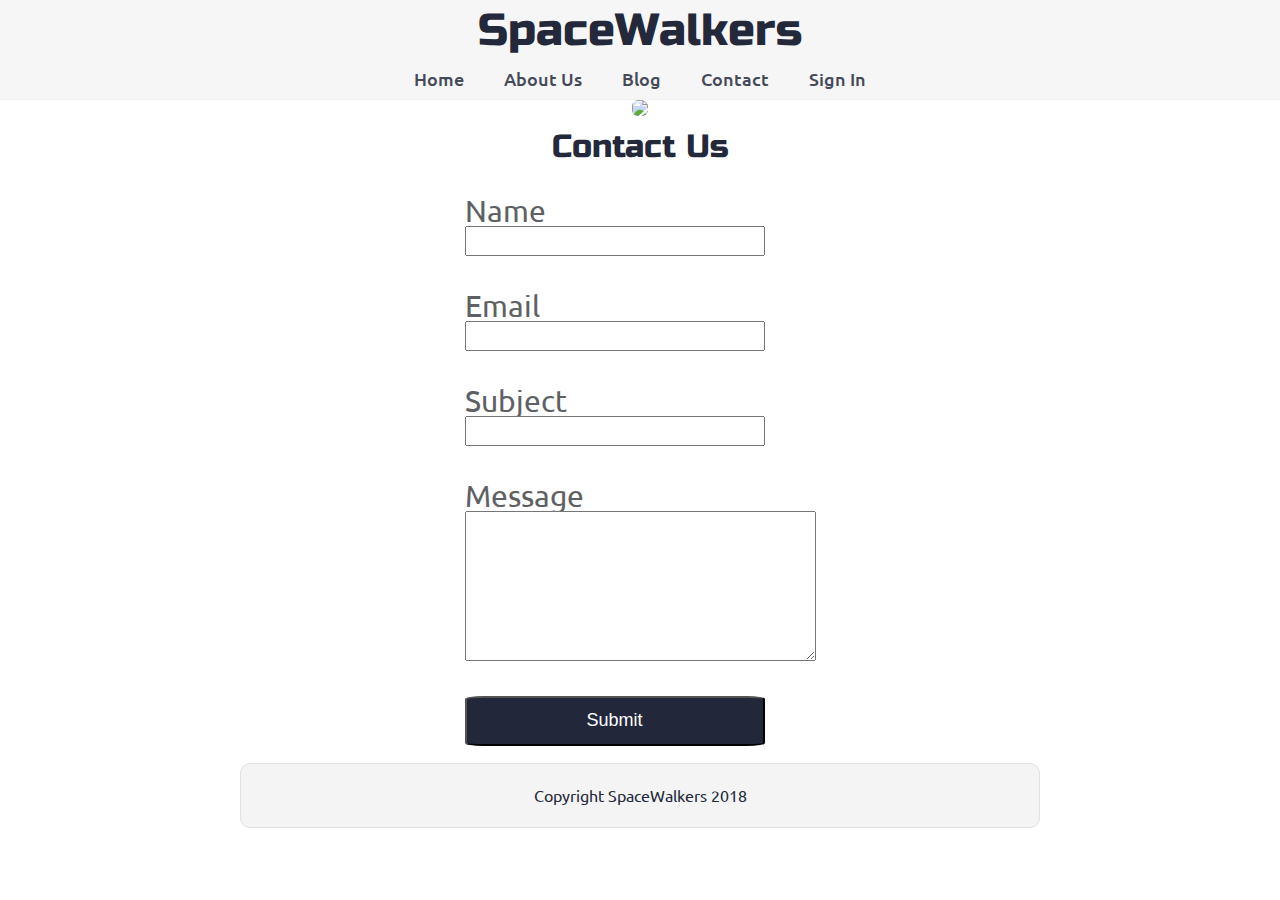
==== contact.html @ d4ff7db6 "Stretch Goal completed" ====
<!doctype html>

<html lang="en">
<head>
  <meta charset="utf-8">
  <meta name="viewport" content="width=device-width, initial-scale=1">
  <title>Contact Us - SpaceWalkers</title>

  <link href="https://fonts.googleapis.com/css?family=Russo+One|Ubuntu" rel="stylesheet">
  <link href="css/index.css" rel="stylesheet">

  <!--[if lt IE 9]>
    <script src="https://cdnjs.cloudflare.com/ajax/libs/html5shiv/3.7.3/html5shiv.js"></script>
  <![endif]-->
</head>

<body>

 <!-- navigation code here -->
  <nav>
    <h1>SpaceWalkers</h1>
    <ul>
      <li><a href="#">Home</a></li>
      <li><a href="#">About Us</a></li>
      <li><a href="#">Blog</a></li>
      <li><a href="#">Contact</a></li>
      <li><a href="#">Sign In</a></li>
    </ul>
  </nav>

  <div class="container home contact">

    <header class="intro">
       <!-- image code here -->
      <img src="img/main-header.png">
      <h2>Contact Us</h2>

      <form class="contact-form">
            <ul>
                <li><span>Name</span> <input type="text" name="name" id="name"></li>
                <li><span>Email</span> <input type="email" name="email" id="email"></li>
                <li><span>Subject</span> <input type="text" name="subject" id="subject"></li>
                <li><span>Message</span> <textarea cols="41" class="message" type="text" name="message" id="message"></textarea></li>
                <li><input type="submit" class="btn"></li>
                <img class="rocket-go" src="/img/rocket.png">
            </ul>
        </form>
    
    </header>

    <footer>
      <p>Copyright SpaceWalkers 2018</p>
    </footer>

  </div>
</body>
</html>
---- css/index.css ----
@keyframes takeOff {
  0% {
    transform: translateY(1%);
  }
  50% {
    transform: translateY(50%);
  }
  100% {
    transform: translateY(100%);
  }
}
/* http://meyerweb.com/eric/tools/css/reset/ 
   v2.0 | 20110126
   License: none (public domain)
*/
html,
body,
div,
span,
applet,
object,
iframe,
h1,
h2,
h3,
h4,
h5,
h6,
p,
blockquote,
pre,
a,
abbr,
acronym,
address,
big,
cite,
code,
del,
dfn,
em,
img,
ins,
kbd,
q,
s,
samp,
small,
strike,
strong,
sub,
sup,
tt,
var,
b,
u,
i,
center,
dl,
dt,
dd,
ol,
ul,
li,
fieldset,
form,
label,
legend,
table,
caption,
tbody,
tfoot,
thead,
tr,
th,
td,
article,
aside,
canvas,
details,
embed,
figure,
figcaption,
footer,
header,
hgroup,
menu,
nav,
output,
ruby,
section,
summary,
time,
mark,
audio,
video {
  margin: 0;
  padding: 0;
  border: 0;
  font-size: 100%;
  font: inherit;
  vertical-align: baseline;
}
/* HTML5 display-role reset for older browsers */
article,
aside,
details,
figcaption,
figure,
footer,
header,
hgroup,
menu,
nav,
section {
  display: block;
}
body {
  line-height: 1;
}
ol,
ul {
  list-style: none;
}
blockquote,
q {
  quotes: none;
}
blockquote:before,
blockquote:after,
q:before,
q:after {
  content: '';
  content: none;
}
table {
  border-collapse: collapse;
  border-spacing: 0;
}
* {
  box-sizing: border-box;
}
html {
  font-size: 62.5%;
}
html,
body {
  font-family: 'Ubuntu', sans-serif;
  color: #5E6164;
}
h1,
h2,
h3,
h4,
h5 {
  font-family: 'Russo One', sans-serif;
  color: #23293B;
}
h1 {
  font-size: 4.5rem;
}
h2 {
  font-size: 3.2rem;
}
h3 {
  font-size: 2.8rem;
}
p {
  font-size: 1.6rem;
  line-height: 1.4;
}
.container {
  max-width: 800px;
  width: 100%;
  margin: 0 auto;
}
nav {
  display: flex;
  flex-direction: column;
  justify-content: space-around;
  align-items: center;
  width: 100%;
  height: 10rem;
  background: #F6F6F6;
  border-bottom: 0.1rem #F1F1F1 solid;
}
nav h1 {
  margin-top: 0.5%;
}
nav ul {
  display: flex;
  flex-direction: row;
  justify-content: space-around;
  align-items: center;
}
nav ul li {
  font-size: 1.75rem;
  margin: 1.5rem 2rem 1rem;
}
nav ul li a {
  color: #454A59;
  text-decoration: none;
  font-weight: 500;
}
nav ul li a:visited {
  text-decoration: none;
  color: black;
}
nav ul li a:hover {
  color: lightgrey;
  background-color: none;
  cursor: pointer;
  font-weight: 600;
}
footer {
  color: #22283B;
  background: #f4f4f4;
  padding: 20px 0;
  border: 1px double #e0e0e0;
  border-radius: 10px;
  display: flex;
  justify-content: center;
  align-items: center;
}
.home .intro h2 {
  padding: 15px;
}
.home .intro p {
  padding: 0 15px;
}
.home .intro img {
  border-radius: 6px;
}
@media (max-width: 500px) {
  .home .intro img {
    max-width: 500px;
  }
}
.home .space-images {
  display: flex;
  flex-wrap: wrap;
  width: 100%;
}
.home .space-images img {
  width: 28%;
  margin: 20px 2.5%;
  border-radius: 20px;
  height: 100%;
}
@media (max-width: 500px) {
  .home .space-images img {
    width: 95%;
  }
}
.home .visit-planets {
  padding: 15px;
}
.home .visit-planets h3 {
  margin-top: 11px;
}
.home .visit-planets p {
  margin-top: 13px;
}
@media (max-width: 500px) {
  .home .sky,
  .home .launch {
    display: none;
  }
}
.home .walk {
  margin-top: 60px;
  border-top: 1px solid #dee2e6;
  padding: 50px 60px;
  display: flex;
  justify-content: center;
}
@media (max-width: 500px) {
  .home .walk {
    display: flex;
    flex-direction: column-reverse;
    justify-content: space-around;
    align-items: center;
    width: 100%;
    padding: 0;
    margin-top: 5%;
  }
}
.home .walk .walk-text {
  width: 50%;
}
@media (max-width: 500px) {
  .home .walk .walk-text {
    width: 95%;
  }
}
.home .walk .walk-text h3 {
  margin-bottom: 10px;
}
.home .walk .walk-text p {
  margin-bottom: 26px;
}
@media (max-width: 500px) {
  .home .walk .walk-text p {
    margin-bottom: 1%;
  }
}
.home .walk .walk-text .btn {
  height: 3.5rem;
  width: 10rem;
  border-radius: 6%;
  background-color: #22283A;
  color: white;
  font-size: 1.8rem;
  display: flex;
  flex-direction: row;
  justify-content: space-around;
  align-items: center;
}
.home .walk .walk-text .btn:hover {
  color: black;
  background-color: blue;
  cursor: pointer;
  font-weight: 600;
}
@media (max-width: 500px) {
  .home .walk .walk-text .btn {
    margin: 4% 0;
    height: 7rem;
    width: 100%;
    border-radius: 4px;
    background-color: #22283A;
    color: white;
    font-size: 2rem;
    display: flex;
    flex-direction: row;
    justify-content: space-around;
    align-items: center;
  }
}
.home .walk .walk-img {
  width: 46%;
  margin-left: 4%;
}
@media (max-width: 500px) {
  .home .walk .walk-img {
    width: 95%;
    margin-left: 0;
    margin: 20px 2.5%;
  }
}
.home .walk .walk-img img {
  width: 100%;
  height: auto;
  border-radius: 10px;
}
header {
  display: flex;
  flex-direction: column;
  justify-content: space-around;
  align-items: center;
}
header form ul {
  display: flex;
  flex-direction: column;
  justify-content: space-evenly;
  align-items: space-evenly;
}
header form ul li {
  display: flex;
  flex-direction: column;
  justify-content: center;
  align-items: flex-start;
  font-size: 3rem;
  margin: 5% 0;
}
header form ul li input {
  height: 3rem;
  width: 30rem;
}
header form ul .message {
  height: 15rem;
}
header form ul img {
  display: none;
}
header .btn {
  height: 5rem;
  width: 30rem;
  border-radius: 6%;
  background-color: #22283A;
  color: white;
  font-size: 1.8rem;
  display: flex;
  flex-direction: row;
  justify-content: space-around;
  align-items: center;
}
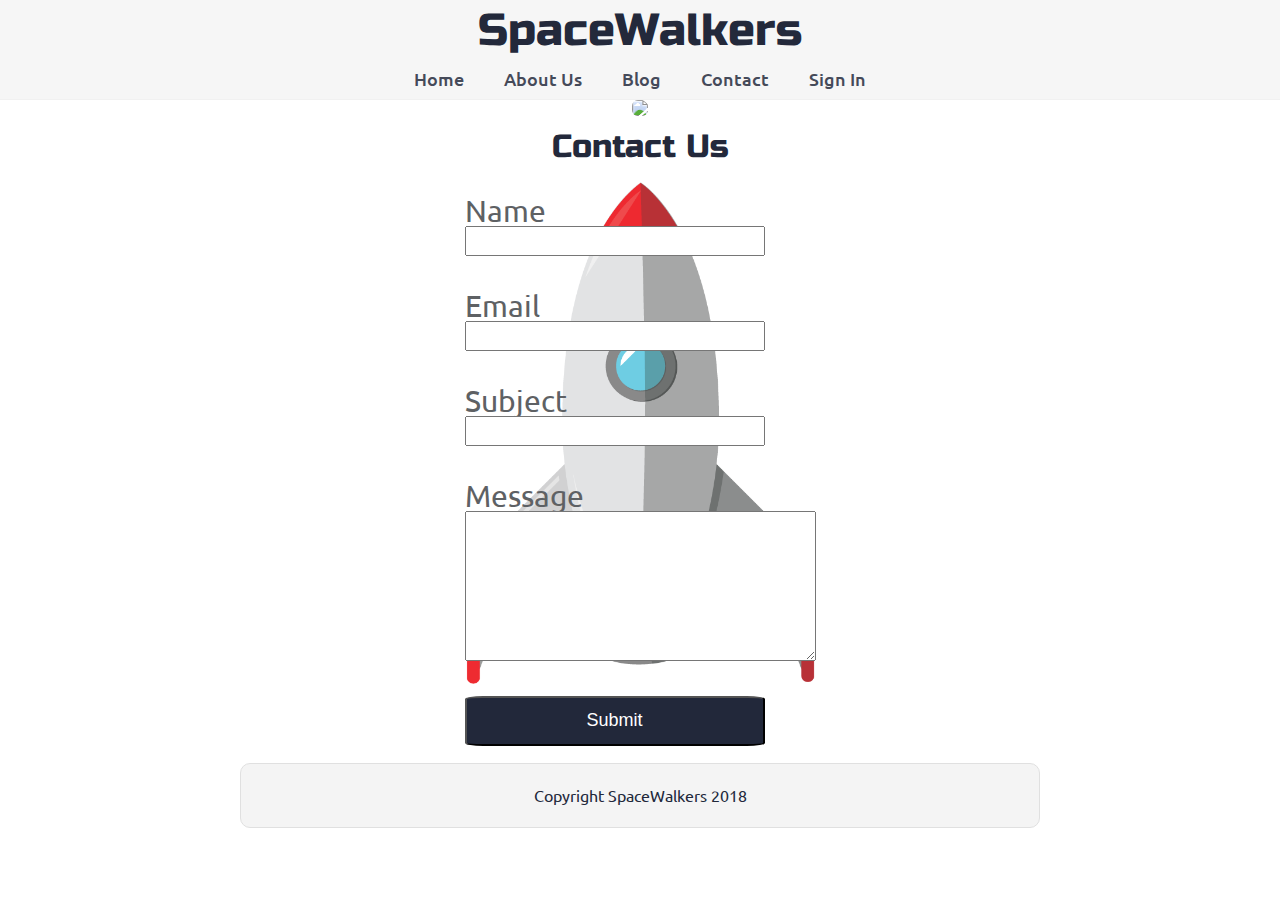
==== commit 907c80d2: "Added javascript file to smoothly handle CSS animation and redirect" ====
--- a/contact.html
+++ b/contact.html
@@ -41,7 +41,7 @@
                 <li><span>Email</span> <input type="email" name="email" id="email"></li>
                 <li><span>Subject</span> <input type="text" name="subject" id="subject"></li>
                 <li><span>Message</span> <textarea cols="41" class="message" type="text" name="message" id="message"></textarea></li>
-                <li><input type="submit" class="btn"></li>
+                <li><button type="submit" onclick='rocket()' class="submit btn">Submit</button></li>
                 <img class="rocket-go" src="/img/rocket.png">
             </ul>
         </form>
@@ -51,7 +51,7 @@
     <footer>
       <p>Copyright SpaceWalkers 2018</p>
     </footer>
-
+    <script src="./js/main.js"></script> 
   </div>
 </body>
 </html>--- a/css/index.css
+++ b/css/index.css
@@ -1,12 +1,15 @@
 @keyframes takeOff {
   0% {
-    transform: translateY(1%);
+    transform: translateY(1vh);
+  }
+  25% {
+    transform: translateY(10vh);
   }
   50% {
-    transform: translateY(50%);
+    transform: translateY(-200vh);
   }
   100% {
-    transform: translateY(100%);
+    transform: translateY(-800vh);
   }
 }
 /* http://meyerweb.com/eric/tools/css/reset/ 
@@ -359,6 +362,10 @@
   justify-content: space-around;
   align-items: center;
 }
+header form {
+  background: url('/img/rocket.png') no-repeat;
+  background-size: contain;
+}
 header form ul {
   display: flex;
   flex-direction: column;
@@ -395,3 +402,12 @@
   justify-content: space-around;
   align-items: center;
 }
+header .btn:hover {
+  color: lightgrey;
+  background-color: none;
+  cursor: pointer;
+  font-weight: 600;
+}
+header .btn:active :root {
+  display: none;
+}
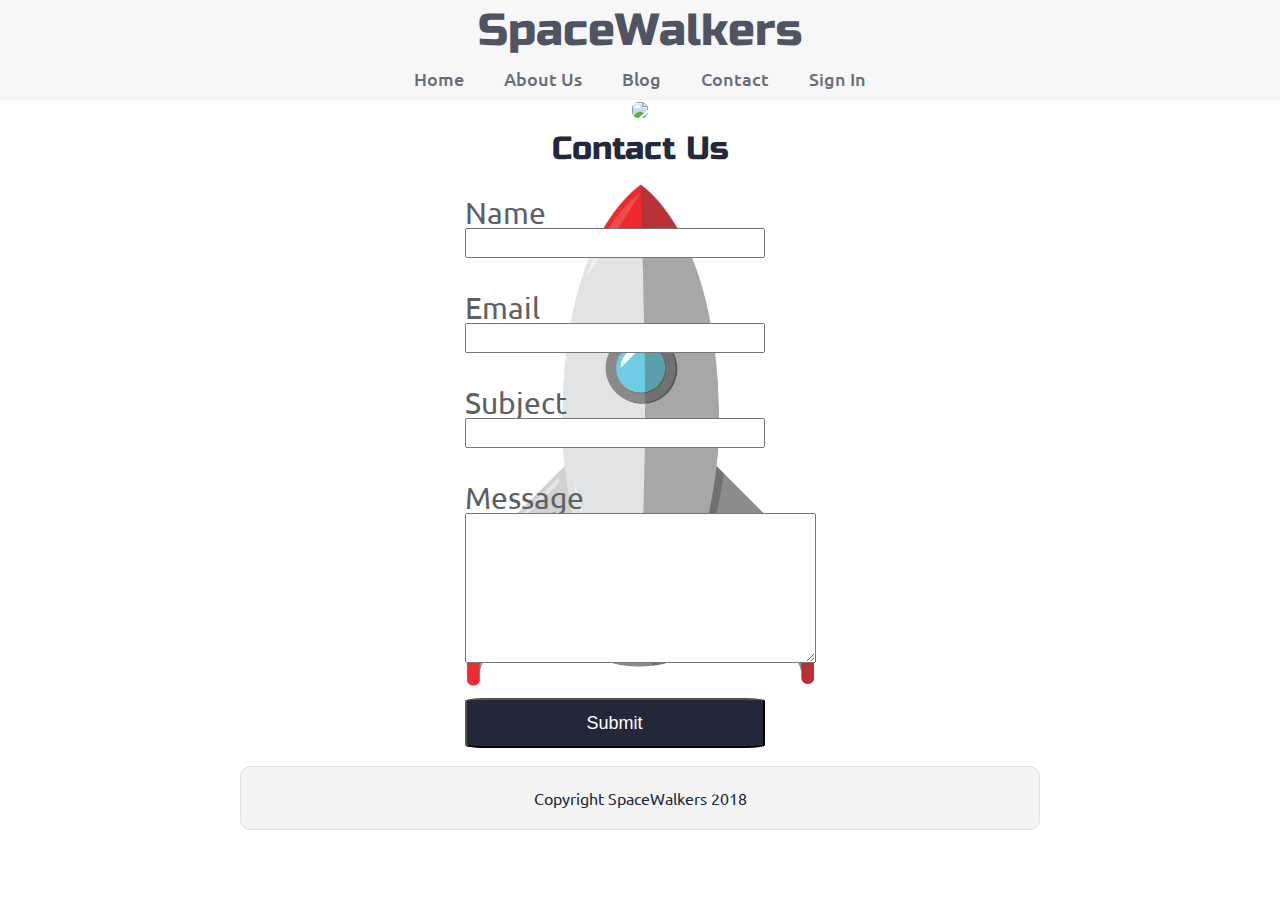
==== commit 947adc46: "Added third stretch goal" ====
--- a/contact.html
+++ b/contact.html
@@ -17,7 +17,7 @@
 <body>
 
  <!-- navigation code here -->
-  <nav>
+  <nav class="stretch-nav">
     <h1>SpaceWalkers</h1>
     <ul>
       <li><a href="#">Home</a></li>
@@ -42,7 +42,6 @@
                 <li><span>Subject</span> <input type="text" name="subject" id="subject"></li>
                 <li><span>Message</span> <textarea cols="41" class="message" type="text" name="message" id="message"></textarea></li>
                 <li><button type="submit" onclick='rocket()' class="submit btn">Submit</button></li>
-                <img class="rocket-go" src="/img/rocket.png">
             </ul>
         </form>
     
--- a/css/index.css
+++ b/css/index.css
@@ -356,6 +356,13 @@
   height: auto;
   border-radius: 10px;
 }
+.stretch-nav {
+  position: fixed;
+  opacity: 0.8;
+}
+.contact {
+  padding-top: 8%;
+}
 header {
   display: flex;
   flex-direction: column;
@@ -386,9 +393,6 @@
 }
 header form ul .message {
   height: 15rem;
-}
-header form ul img {
-  display: none;
 }
 header .btn {
   height: 5rem;
